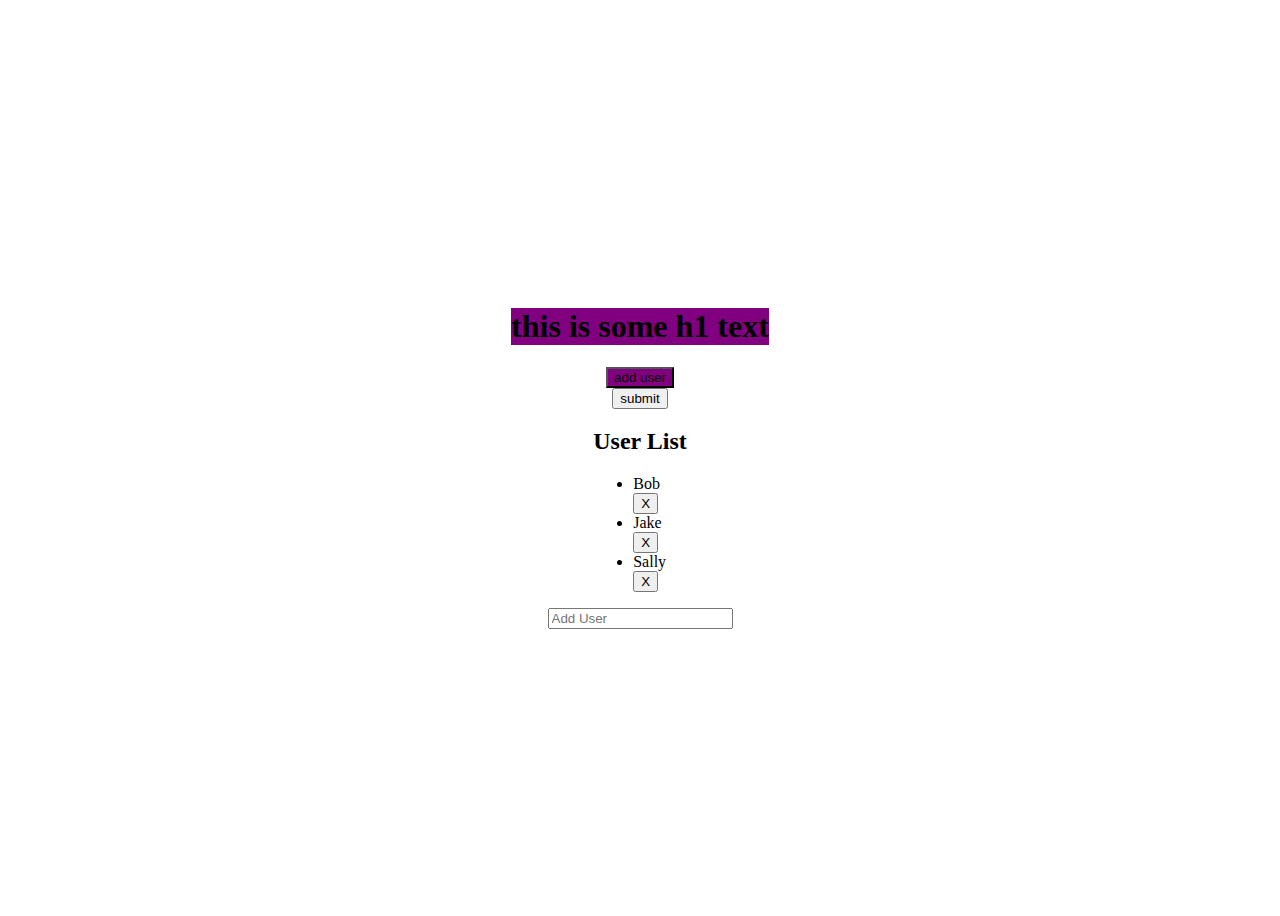
==== adduser/index.html @ 40e05cee "Added user li>" ====
<!DOCTYPE html>
<html lang="en">
<head>
    <meta charset="UTF-8">
    <meta name="viewport" content="width=device-width, initial-scale=1.0">
    <!--  added a random font "Roboto" -->
    <link rel="preconnect" href="https://fonts.googleapis.com">
    <link rel="preconnect" href="https://fonts.gstatic.com" crossorigin>
    <link href="https://fonts.googleapis.com/css2?family=Roboto:ital,wght@0,100;0,300;0,400;0,500;0,700;0,900;1,100;1,300;1,400;1,500;1,700;1,900&display=swap" rel="stylesheet">
    <!-- ==== -->
    <title>Team 2 Practice website</title>
    <link rel="stylesheet" href="assets/css/styles.css">
    <script src="assets/js/adduser.js" defer></script> 

</head>
<body>


    <h1 id="h1text">this is some h1 text</h1>

<!--button to add a person. -->
    <button id="add-user">
        add user
    </button>

    <button id="example-submit-user">submit</button>


    <!--add user-form is the modal-->
    <div id="add-user-form" class="hidden">
        <button id="form-close">x</button>
        <p id="example-modal-text">hello pls enter your name</p>
        <!--maybe use this html for form-->
        <form id="get-information">

            <label for="picture"><img class="anon" src="assets/img/anon.png" alt="placeholder for profile picture"></label>
            <input type="text" id="profile-picture" name="profile-picture" />

            <label for="username">Username:</label>
            <input type="text" id="username"/>

            <!--autogenerated id goes here-->

            <!--add an onclick function for submit to take information and put this on webpage-->
            <button type="submit" id="submit-name">Submit!!!</button>
        </form>
        <button id="submit-user">submit</button>
      <!--modal popup-->  
    </div>

    <!--This is where the list of people will be displayed-->        
    <section id="user-list-section">
      <h2>User List</h2>
        <div id="list-of-users">
          <ul id="users-list">
          </ul>
          <div id="user-container">
            
            
            <!--
            <-This will be where an individial is placed(profile pic, name, etc)->
              <div class="profile-picture">
                  <-Maybe if you click the picture it removes the user from the list?->
              </div>

              <div class="profile-name">
                  <-Where the name of the user will be displayed->
                  <p id="example-name"></p>
              </div>
               -->

          </div>
         
        
        </div>
    </section>

    <section id="user-modifications">
      <div id="user-header"></div>
    </section>

    <section class="user-box">
      <span></span>
      <label for="user"></label>
      <input id="user-input" type="number" placeholder="Add User" />
      <!--change "number" to text or something later-->
      <div class="user-result" id="user-result"></div>
    </section>


<!--
<script>
  //trial code for submit button

const button = document.getElementById('example-submit-user');
//our variable: const submitUserButton
const username = document.getElementById('username');
//our variable: const username
//this is selecting where we want to put the input
//const name = document.getElementById('name'); 
const templateuserList = document.getElementById('template-user-list');

function showName (inputname) {
    li.innerText = inputname;
    console.log()
}
//need to change name of button to match code
button.addEventListener('click', () => {
    showName((username.value))
})

</script>
-->

</body>
</html>
---- adduser/assets/css/styles.css ----
/* Feel free to erase all this -- Reinaldo -- */
body {
    display: flex;
    justify-content: center;
    align-items: center;
    flex-direction: column;
    height: 100vh;
}

/* ========== */

.active {
  background-color: purple;
}

/* to allow scrolling */
.allow-scroll {
  height: 1000px;
}

/* to prevent scrolling */
.no-scroll {
  height: 100%;
  overflow: hidden;
}

/*turn on this class for modal to show up*/
.show-user-form {
  display: flex;
  background: #72bdeb;
  color: black;
  border-radius: 20px;
  box-sizing: border-box;
  max-height: 600px;
  max-width: 600px;
  height: 80%;
  padding: 20px;
  position: relative;
  width: 80%;
  display: flex;
  justify-content: center;
  align-items: center;
  box-shadow: 0 0 10px lightgray;
  font-size: 1.5em;
  font-weight: 500;
  /*transitions modal*/
  animation: popUPAnimation 1.5s forwards; 
}

/*turn off this class for modal to close*/
.hidden {
  display: none;
}

.anon {
  height: 50px;
  width: auto;
}

.user-container {
  border: 5px solid #3eb0d4;
  height: 200px;
  width: 500px;
}

.profile-picture {
  border: 5px solid #d43ed1;
  height: 100px;
  width: 100px;
}

.profile-name {
  border: 5px solid #d5a53f;
  height: 70px;
  width: 100px;

}

/*turn off this class for modal to close*/
/* #add-user-form {
  display: none;
  background: #72bdeb;
  color: black;
  border-radius: 20px;
  box-sizing: border-box;
  max-height: 600px;
  max-width: 600px;
  height: 80%;
  padding: 20px;
  position: relative;
  width: 80%;
  display: flex;
  justify-content: center;
  align-items: center;
  box-shadow: 0 0 10px lightgray;
  font-size: 1.5em;
  font-weight: 500;
  /*transitions modal*/
  /*
  animation: popUPAnimation 1.5s forwards; 
} */
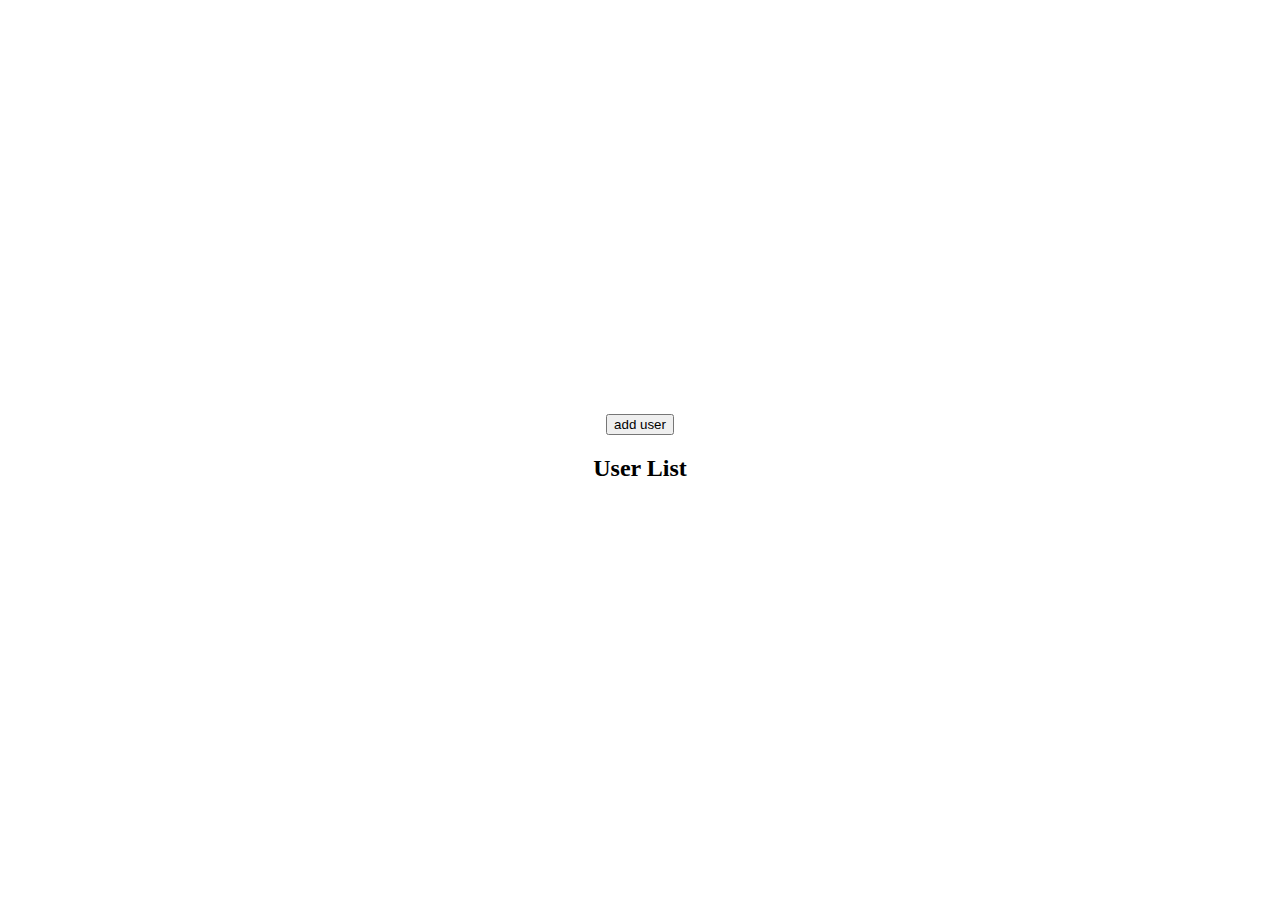
==== commit 8a7c43ed: "added users section to main" ====
--- a/adduser/index.html
+++ b/adduser/index.html
@@ -16,35 +16,30 @@
 <body>
 
 
-    <h1 id="h1text">this is some h1 text</h1>
 
-<!--button to add a person. -->
+<!--button to add a person.-->
     <button id="add-user">
         add user
     </button>
 
-    <button id="example-submit-user">submit</button>
 
 
     <!--add user-form is the modal-->
     <div id="add-user-form" class="hidden">
         <button id="form-close">x</button>
-        <p id="example-modal-text">hello pls enter your name</p>
-        <!--maybe use this html for form-->
         <form id="get-information">
 
             <label for="picture"><img class="anon" src="assets/img/anon.png" alt="placeholder for profile picture"></label>
-            <input type="text" id="profile-picture" name="profile-picture" />
+            <!--<input type="text" id="profile-picture" name="profile-picture" />-->
 
             <label for="username">Username:</label>
             <input type="text" id="username"/>
 
-            <!--autogenerated id goes here-->
 
-            <!--add an onclick function for submit to take information and put this on webpage-->
-            <button type="submit" id="submit-name">Submit!!!</button>
         </form>
-        <button id="submit-user">submit</button>
+        
+        <button type="submit" id="submit-name">Submit!!!</button>
+
       <!--modal popup-->  
     </div>
 
@@ -57,60 +52,18 @@
           <div id="user-container">
             
             
-            <!--
-            <-This will be where an individial is placed(profile pic, name, etc)->
-              <div class="profile-picture">
-                  <-Maybe if you click the picture it removes the user from the list?->
-              </div>
-
-              <div class="profile-name">
-                  <-Where the name of the user will be displayed->
-                  <p id="example-name"></p>
-              </div>
-               -->
 
           </div>
          
         
         </div>
     </section>
-
+    
+ 
     <section id="user-modifications">
       <div id="user-header"></div>
     </section>
 
-    <section class="user-box">
-      <span></span>
-      <label for="user"></label>
-      <input id="user-input" type="number" placeholder="Add User" />
-      <!--change "number" to text or something later-->
-      <div class="user-result" id="user-result"></div>
-    </section>
-
-
-<!--
-<script>
-  //trial code for submit button
-
-const button = document.getElementById('example-submit-user');
-//our variable: const submitUserButton
-const username = document.getElementById('username');
-//our variable: const username
-//this is selecting where we want to put the input
-//const name = document.getElementById('name'); 
-const templateuserList = document.getElementById('template-user-list');
-
-function showName (inputname) {
-    li.innerText = inputname;
-    console.log()
-}
-//need to change name of button to match code
-button.addEventListener('click', () => {
-    showName((username.value))
-})
-
-</script>
--->
 
 </body>
 </html>--- a/adduser/assets/css/styles.css
+++ b/adduser/assets/css/styles.css
@@ -22,6 +22,10 @@
 .no-scroll {
   height: 100%;
   overflow: hidden;
+}
+
+#users-list {
+    list-style-type: none;
 }
 
 /*turn on this class for modal to show up*/
@@ -76,28 +80,8 @@
 
 }
 
-/*turn off this class for modal to close*/
-/* #add-user-form {
-  display: none;
-  background: #72bdeb;
-  color: black;
-  border-radius: 20px;
-  box-sizing: border-box;
-  max-height: 600px;
-  max-width: 600px;
-  height: 80%;
-  padding: 20px;
-  position: relative;
-  width: 80%;
-  display: flex;
-  justify-content: center;
-  align-items: center;
-  box-shadow: 0 0 10px lightgray;
-  font-size: 1.5em;
-  font-weight: 500;
-  /*transitions modal*/
-  /*
-  animation: popUPAnimation 1.5s forwards; 
-} */
 
 
+
+
+
